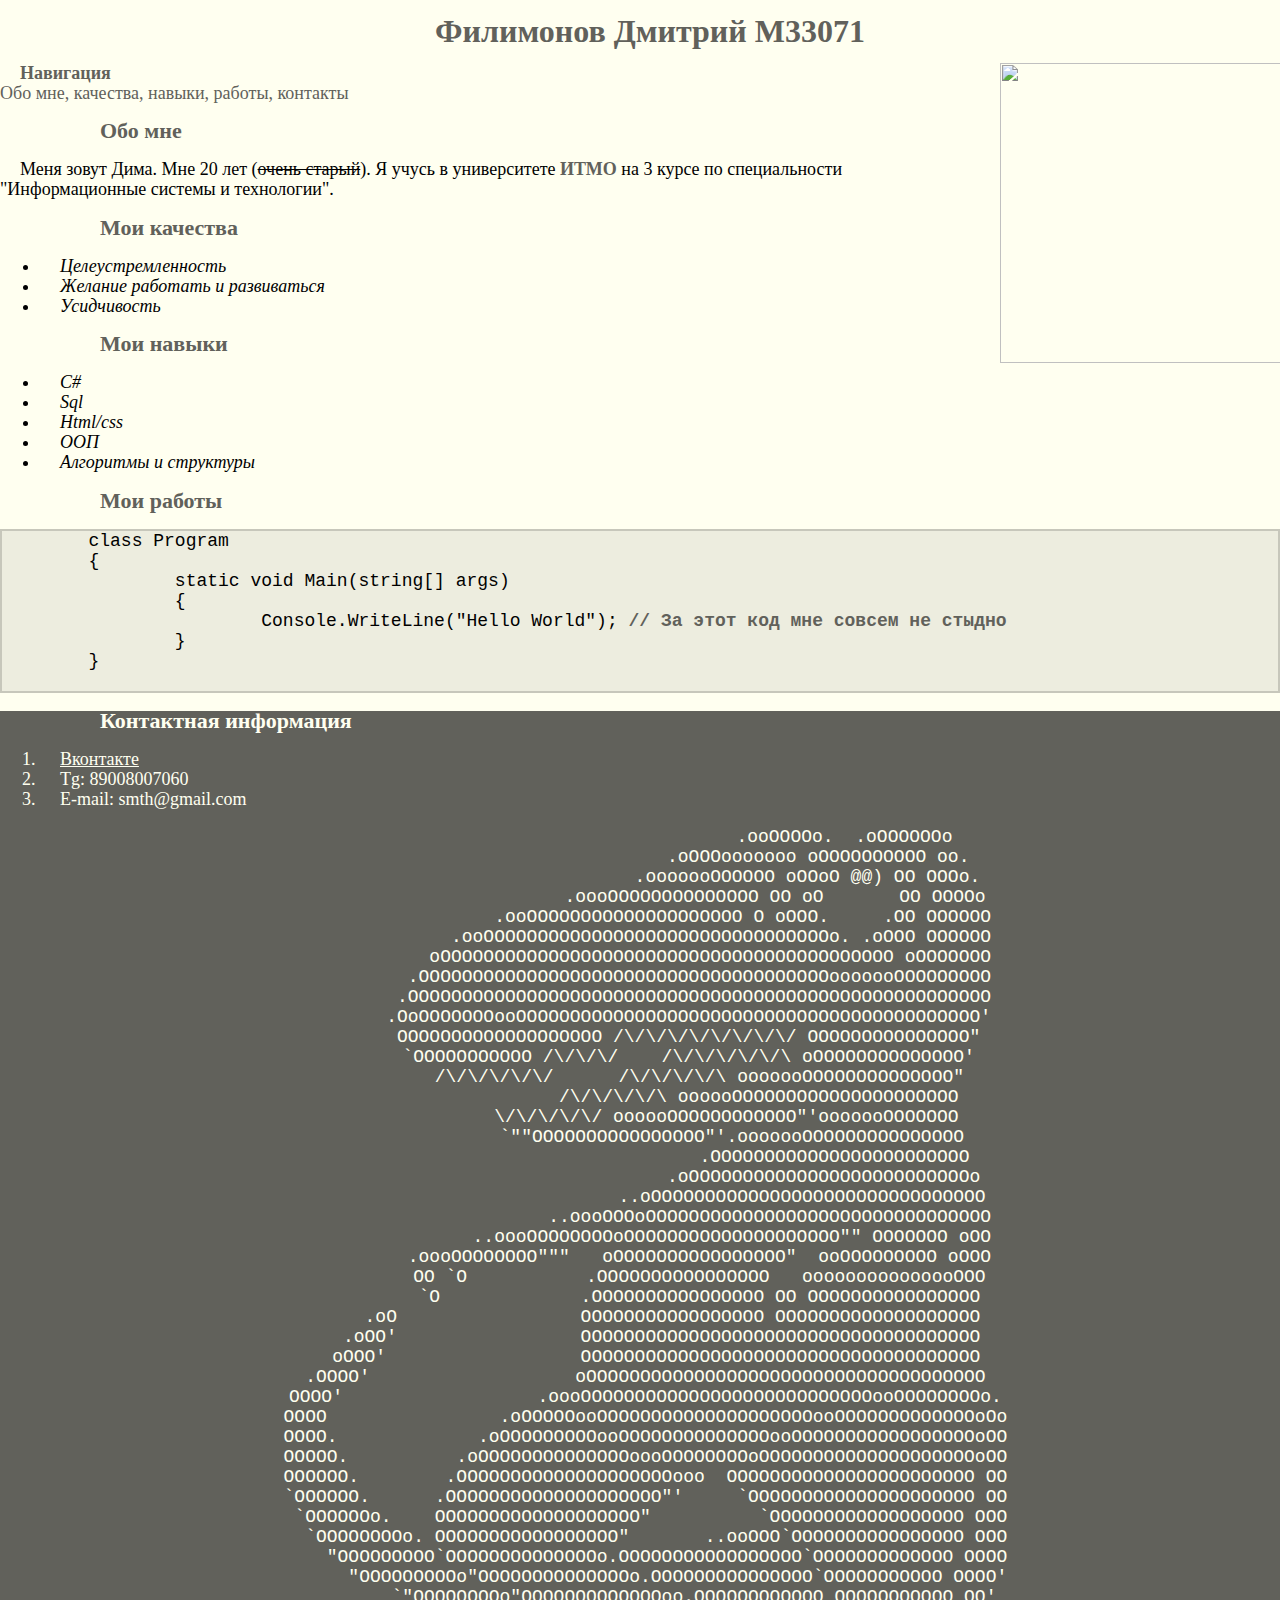
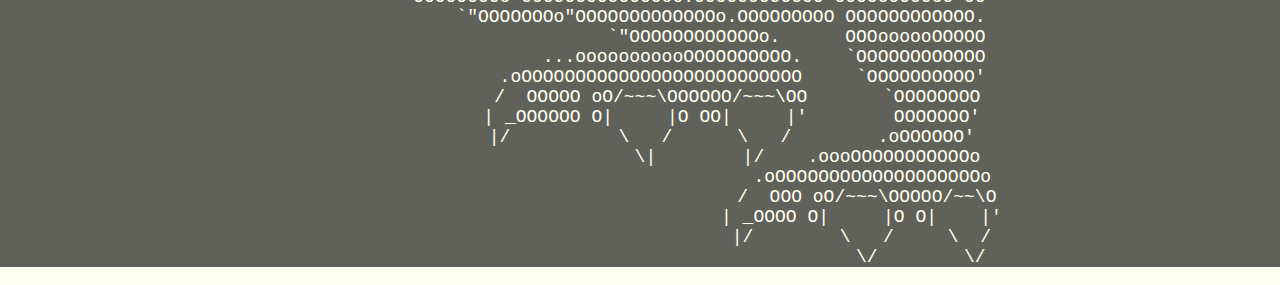
==== index.html @ ccee969f "Rename Site.html to index.html" ====
<!DOCTYPE HTML>
<html lang="ru">
	<head>
		<title>Филимонов Дмитрий</title>
		<link href="css.css" rel="stylesheet">
		<meta charset="utf8">
	</head>
	<body>
		<header>
			<h1 align="center">Филимонов Дмитрий М33071</h1>
			<a href="https://vk.com/i_pak1"><img src="https://sun9-15.userapi.com/c855728/v855728826/1c9505/H11OHMc0oZk.jpg" align="right" width="300" height="300" /></a>
			<nav align="left"><b>Навигация</b><br>Обо мне, качества, навыки, работы, контакты</nav>
		</header>
		<main>
			<section><h2 style="text-indent:100px">Обо мне</h2></section>
			<p>Меня зовут Дима. Мне 20 лет (<del>очень старый</del>). Я учусь в университете <b>ИТМО</b> на 3 курсе по специальности "Информационные системы и технологии".
			<br>
			</p>
			<section><h2 style="text-indent:100px">Мои качества</h2></section>
				<ul class="list">
					<li>Целеустремленность</li>
					<li>Желание работать и развиваться</li>
					<li>Усидчивость</li>
				</ul>
			<section><h2 style="text-indent:100px">Мои навыки</h2></section>
				<ul class="list">
					<li>C#</li>
					<li>Sql</li>
					<li>Html/css</li>
					<li>ООП</li>
					<li>Алгоритмы и структуры</li>
				</ul>
			<section><h2 style="text-indent:100px">Мои работы</h2></section>
			<code><pre class="code">
	class Program
	{
		static void Main(string[] args)
		{
			Console.WriteLine("Hello World"); <b>// За этот код мне совсем не стыдно</b>
		}
	}		
			</pre></code>
		</main>
		<footer>
			<section><h2 style="text-indent:100px; color: #FFFFF0;">Контактная информация</h2></section>
			<ol style="1">
				<li><a href="vk.com/i_pak1" style="color: #FFFFF0">Вконтакте</a></li>
				<li><a href="https://web.telegram.org/"></a>Tg: 89008007060</li>
				<li>E-mail: smth@gmail.com</li>
			</ol>
			<p><pre class="ascii">                                    .ooOOOOo.  .oOOOOOOo
                                 .oOOOooooooo oOOOOOOOOOO oo.
                               .ooooooOOOOOO oOOoO @@) OO OOOo.
                         .oooOOOOOOOOOOOOOO OO oO       OO OOOOo
                   .ooOOOOOOOOOOOOOOOOOOOO O oOOO.     .OO OOOOOO
               .ooOOOOOOOOOOOOOOOOOOOOOOOOOOOOOOOOo. .oOOO OOOOOO
             oOOOOOOOOOOOOOOOOOOOOOOOOOOOOOOOOOOOOOOOOOO oOOOOOOO
           .OOOOOOOOOOOOOOOOOOOOOOOOOOOOOOOOOOOOOOooooooOOOOOOOOO
          .OOOOOOOOOOOOOOOOOOOOOOOOOOOOOOOOOOOOOOOOOOOOOOOOOOOOOO
         .OoOOOOOOOooOOOOOOOOOOOOOOOOOOOOOOOOOOOOOOOOOOOOOOOOOOO'
         OOOOOOOOOOOOOOOOOOO /\/\/\/\/\/\/\/\/ OOOOOOOOOOOOOOO"
         `OOOOOOOOOOO /\/\/\/    /\/\/\/\/\/\ oOOOOOOOOOOOOOO'
           /\/\/\/\/\/      /\/\/\/\/\ ooooooOOOOOOOOOOOOOO"
                      /\/\/\/\/\ oooooOOOOOOOOOOOOOOOOOOOOO
                \/\/\/\/\/ oooooOOOOOOOOOOOO"'ooooooOOOOOOO
                 `""OOOOOOOOOOOOOOOO"'.ooooooOOOOOOOOOOOOOOO
                                    .OOOOOOOOOOOOOOOOOOOOOOOO
                                  .oOOOOOOOOOOOOOOOOOOOOOOOOOOo
                              ..oOOOOOOOOOOOOOOOOOOOOOOOOOOOOOOO
                        ..oooOOOoOOOOOOOOOOOOOOOOOOOOOOOOOOOOOOOO
                 ..oooOOOOOOOOoOOOOOOOOOOOOOOOOOOOO"" OOOOOOO oOO
           .oooOOOOOOOO"""   oOOOOOOOOOOOOOOOO"  ooOOOOOOOOO oOOO
           OO `O           .OOOOOOOOOOOOOOOO   ooooooooooooooOOO
           `O             .OOOOOOOOOOOOOOOO OO OOOOOOOOOOOOOOOO
      .oO                 OOOOOOOOOOOOOOOOO OOOOOOOOOOOOOOOOOOO
    .oOO'                 OOOOOOOOOOOOOOOOOOOOOOOOOOOOOOOOOOOOO
   oOOO'                  OOOOOOOOOOOOOOOOOOOOOOOOOOOOOOOOOOOOO
 .OOOO'                   oOOOOOOOOOOOOOOOOOOOOOOOOOOOOOOOOOOOOO
 OOOO'                  .oooOOOOOOOOOOOOOOOOOOOOOOOOOOOooOOOOOOOOo.
 OOOO                .oOOOOOooOOOOOOOOOOOOOOOOOOOOooOOOOOOOOOOOOOoOo
 OOOO.             .oOOOOOOOOOooOOOOOOOOOOOOOOooOOOOOOOOOOOOOOOOOoOO
 OOOOO.          .oOOOOOOOOOOOOOOoooOOOOOOOOoOOOOOOOOOOOOOOOOOOOOoOO
 OOOOOO.        .OOOOOOOOOOOOOOOOOOOOooo  OOOOOOOOOOOOOOOOOOOOOOO OO
 `OOOOOO.      .OOOOOOOOOOOOOOOOOOOO"'     `OOOOOOOOOOOOOOOOOOOOO OO
  `OOOOOOo.    OOOOOOOOOOOOOOOOOOO"          `OOOOOOOOOOOOOOOOOO OOO
   `OOOOOOOOo. OOOOOOOOOOOOOOOOO"       ..ooOOO`OOOOOOOOOOOOOOOO OOO
     "OOOOOOOOO`OOOOOOOOOOOOOOo.OOOOOOOOOOOOOOOOO`OOOOOOOOOOOOO OOOO
       "OOOOOOOOOo"OOOOOOOOOOOOOOo.OOOOOOOOOOOOOOO`OOOOOOOOOOO OOOO'
          `"OOOOOOOOo"OOOOOOOOOOOOOoo.OOOOOOOOOOOO OOOOOOOOOOO OO'
               `"OOOOOOOo"OOOOOOOOOOOOOo.OOOOOOOOO OOOOOOOOOOOO.
                             `"OOOOOOOOOOOOo.      OOOoooooOOOOO
                       ...ooooooooooOOOOOOOOOO.    `OOOOOOOOOOOO
                   .oOOOOOOOOOOOOOOOOOOOOOOOOOO     `OOOOOOOOOO'
                  /  OOOOO oO/~~~\OOOOOO/~~~\OO       `OOOOOOOO
                 | _OOOOOO O|     |O OO|     |'        OOOOOOO'
                 |/          \   /      \   /        .oOOOOOO'
                               \|        |/    .oooOOOOOOOOOOOo
                                           .oOOOOOOOOOOOOOOOOOOOo
                                          /  OOO oO/~~~\OOOOO/~~\O
                                         | _OOOO O|     |O O|    |'
                                         |/        \   /     \  /
                                                    \/        \/</pre></p>
		</footer>
	</body>
</html>
---- css.css ----
@font-face {
  font-weight: 400;
  font-family: "Montserrat";
  font-style: normal;
  src: url("fonts/Montserrat-Regular.woff") format("woff");
}

@font-face {
  font-weight: 700;
  font-family: "Montserrat";
  font-style: normal;
  src: url("fonts/Montserrat-Bold.woff") format("woff");
}

html{
	background-color: #FFFFF0
}

html,
body {
  margin: 0;
  font-family: "Montserrat";
  font-size: 18px;
  line-height: 20px;
}

footer{
	text-decoration: none;
	background-color: #61615B;
	color: #FFFFF0
}

body{
	text-indent: 20px;
}

.code {
	background-color: #EDEDDF;
	border: 2px solid #C7C7BB;
	
}

.list{
	font-style: italic
}

.ascii{
	text-align: center
}

h1 {
	font-size: 32px;
	color: #61615B;
}

h2 {
	font-size: 22px;
	color: #61615B;
}

nav{
	color: #61615B;
}

b{
	color: #61615B;
}
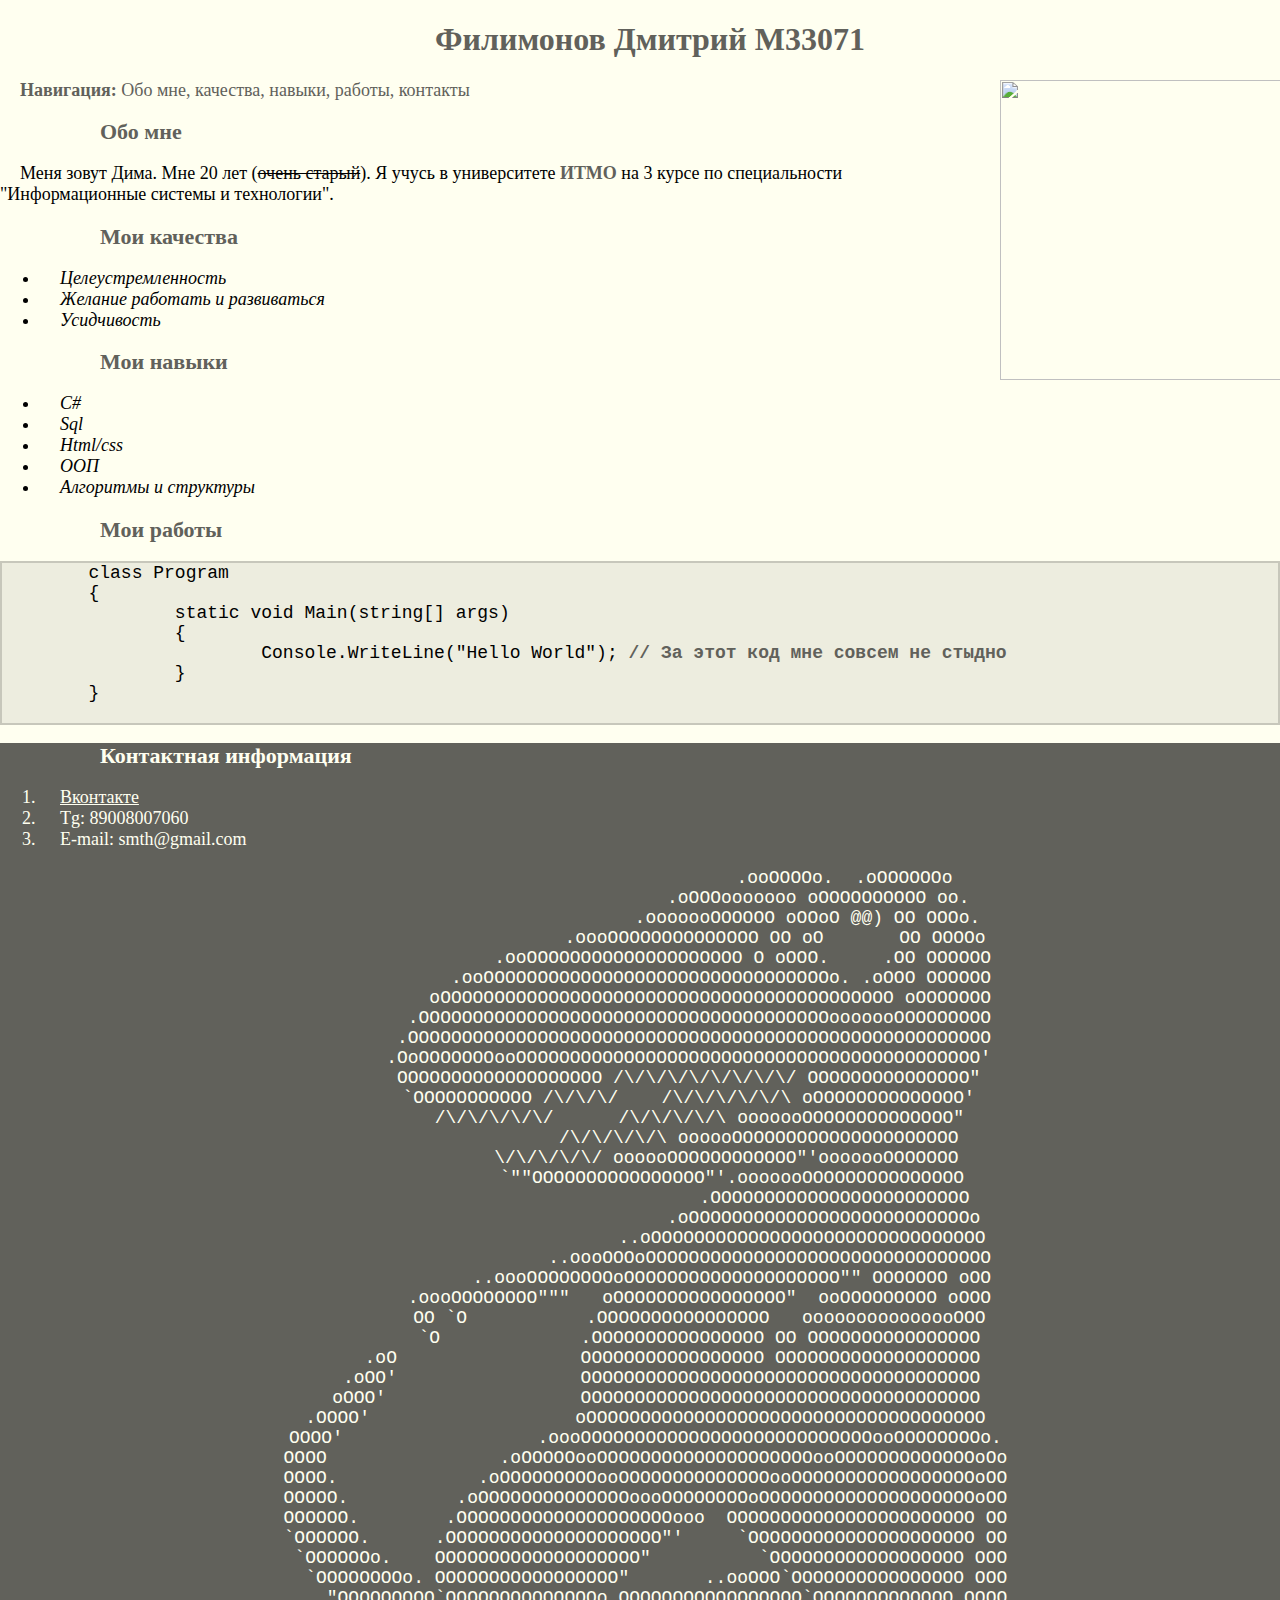
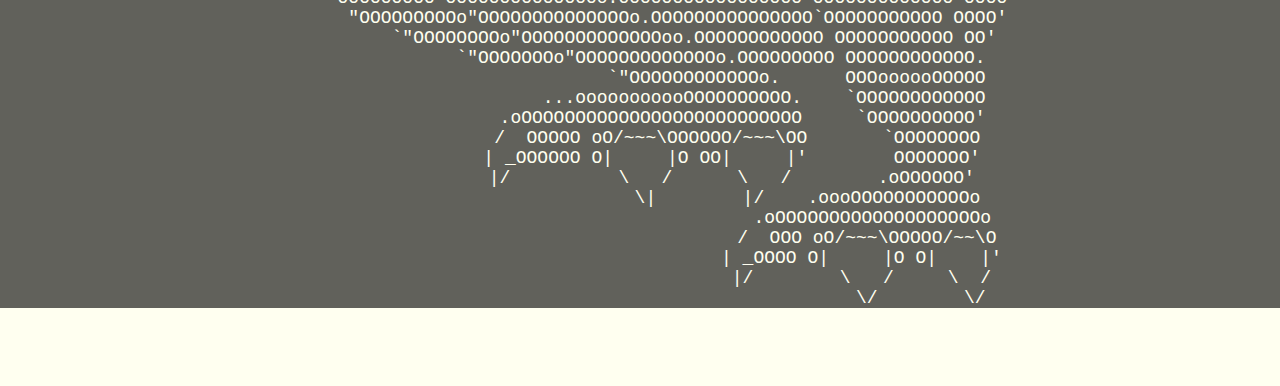
==== commit 3ef7d5a4: "new index" ====
--- a/index.html
+++ b/index.html
@@ -9,7 +9,7 @@
 		<header>
 			<h1 align="center">Филимонов Дмитрий М33071</h1>
 			<a href="https://vk.com/i_pak1"><img src="https://sun9-15.userapi.com/c855728/v855728826/1c9505/H11OHMc0oZk.jpg" align="right" width="300" height="300" /></a>
-			<nav align="left"><b>Навигация</b><br>Обо мне, качества, навыки, работы, контакты</nav>
+			<nav align="left"><b>Навигация:</b>	Обо мне, качества, навыки, работы, контакты</nav>
 		</header>
 		<main>
 			<section><h2 style="text-indent:100px">Обо мне</h2></section>
@@ -102,4 +102,4 @@
                                                     \/        \/</pre></p>
 		</footer>
 	</body>
-</html>
+</html>--- a/css.css
+++ b/css.css
@@ -21,7 +21,7 @@
   margin: 0;
   font-family: "Montserrat";
   font-size: 18px;
-  line-height: 20px;
+  line-height: normal;
 }
 
 footer{
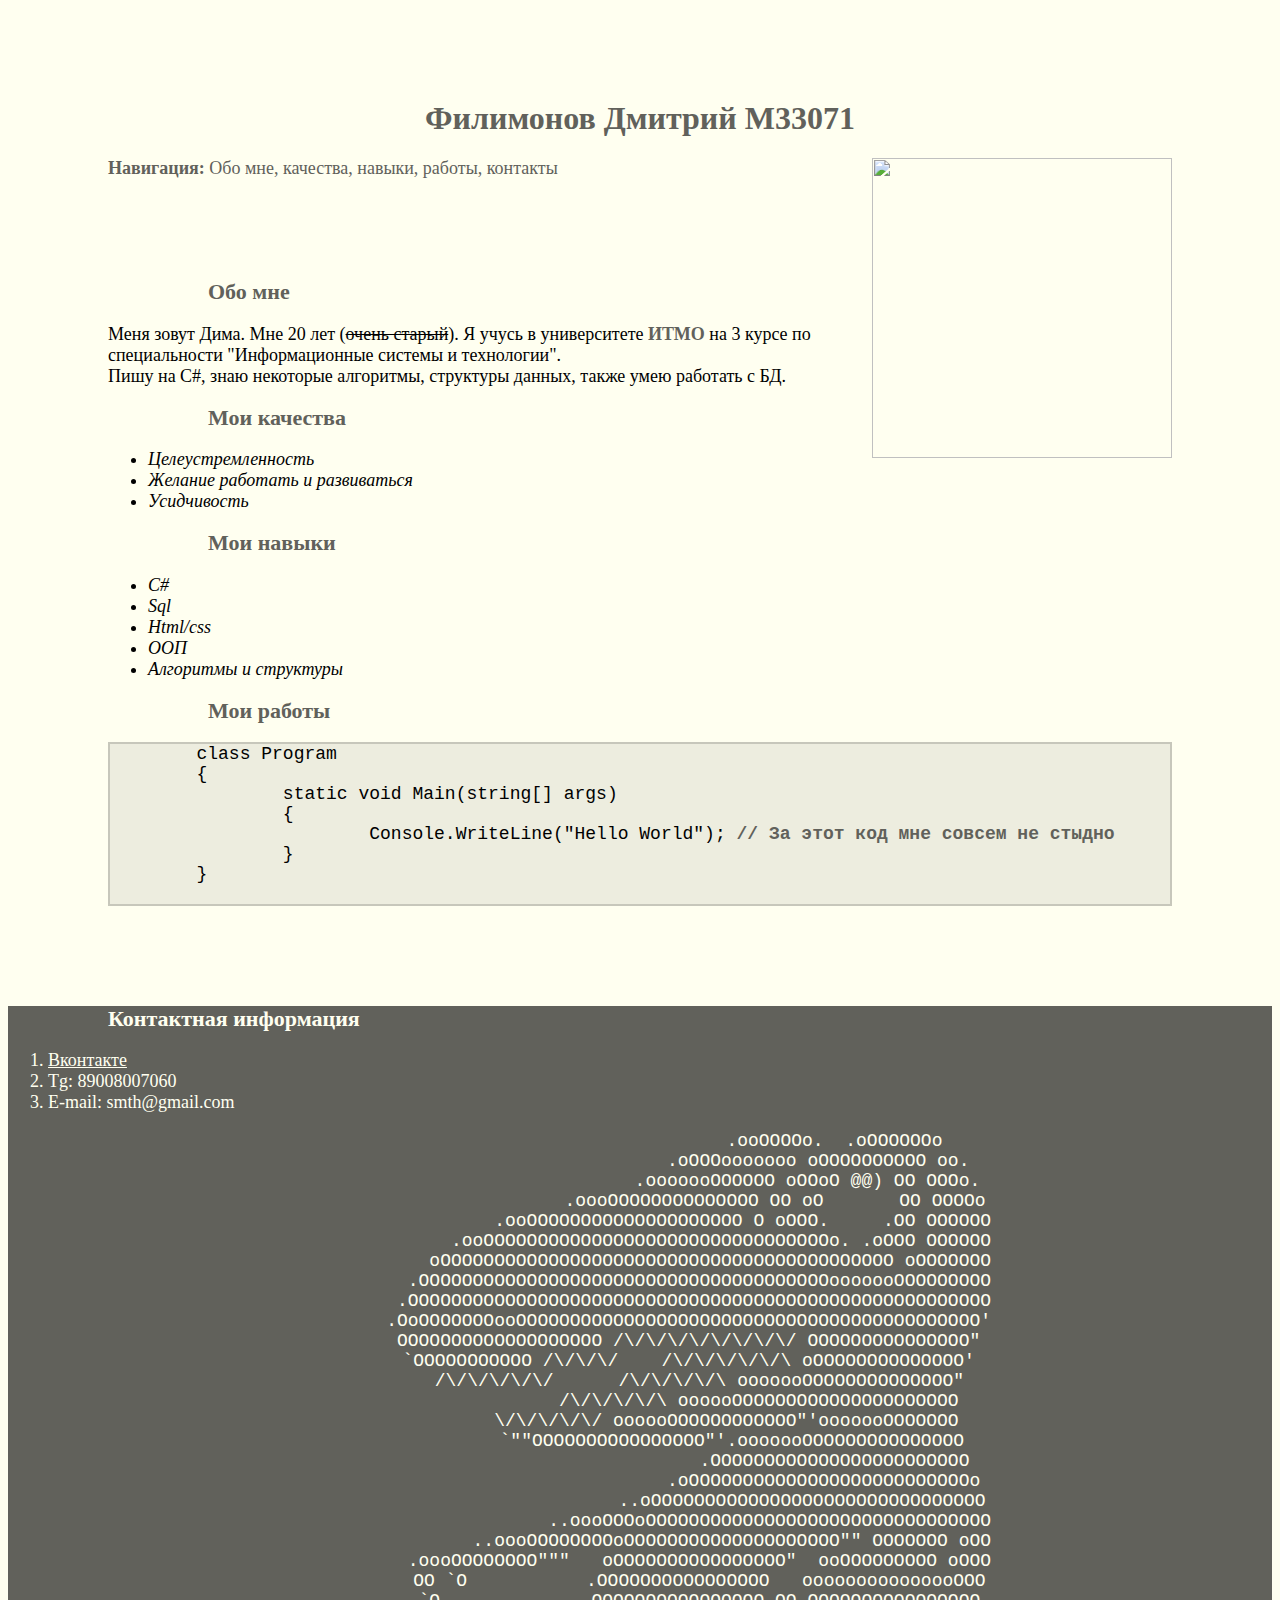
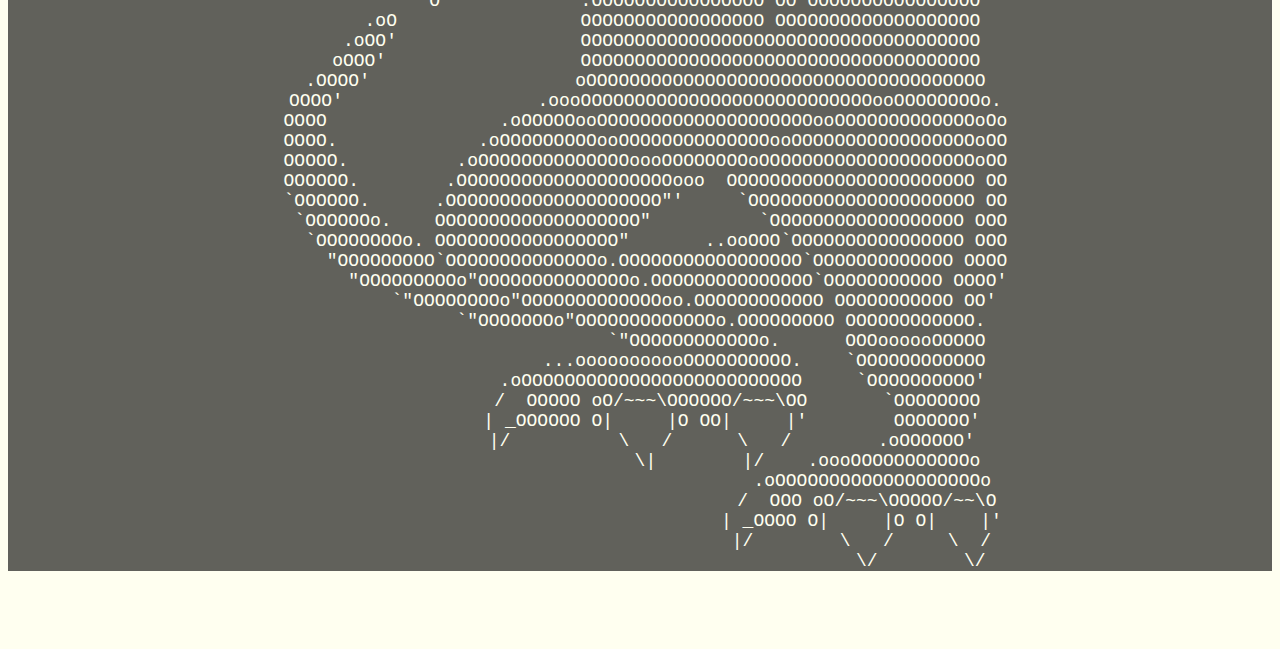
==== commit 377a35a4: "padding" ====
--- a/index.html
+++ b/index.html
@@ -14,7 +14,7 @@
 		<main>
 			<section><h2 style="text-indent:100px">Обо мне</h2></section>
 			<p>Меня зовут Дима. Мне 20 лет (<del>очень старый</del>). Я учусь в университете <b>ИТМО</b> на 3 курсе по специальности "Информационные системы и технологии".
-			<br>
+			<br> Пишу на C#, знаю некоторые алгоритмы, структуры данных, также умею работать с БД.
 			</p>
 			<section><h2 style="text-indent:100px">Мои качества</h2></section>
 				<ul class="list">
--- a/css.css
+++ b/css.css
@@ -18,10 +18,9 @@
 
 html,
 body {
-  margin: 0;
-  font-family: "Montserrat";
-  font-size: 18px;
-  line-height: normal;
+	font-family: "Montserrat";
+	font-size: 18px;
+	line-height: normal;
 }
 
 footer{
@@ -30,8 +29,10 @@
 	color: #FFFFF0
 }
 
-body{
-	text-indent: 20px;
+header, 
+main {
+	/* padding: 10px; */
+	margin: 100px;
 }
 
 .code {
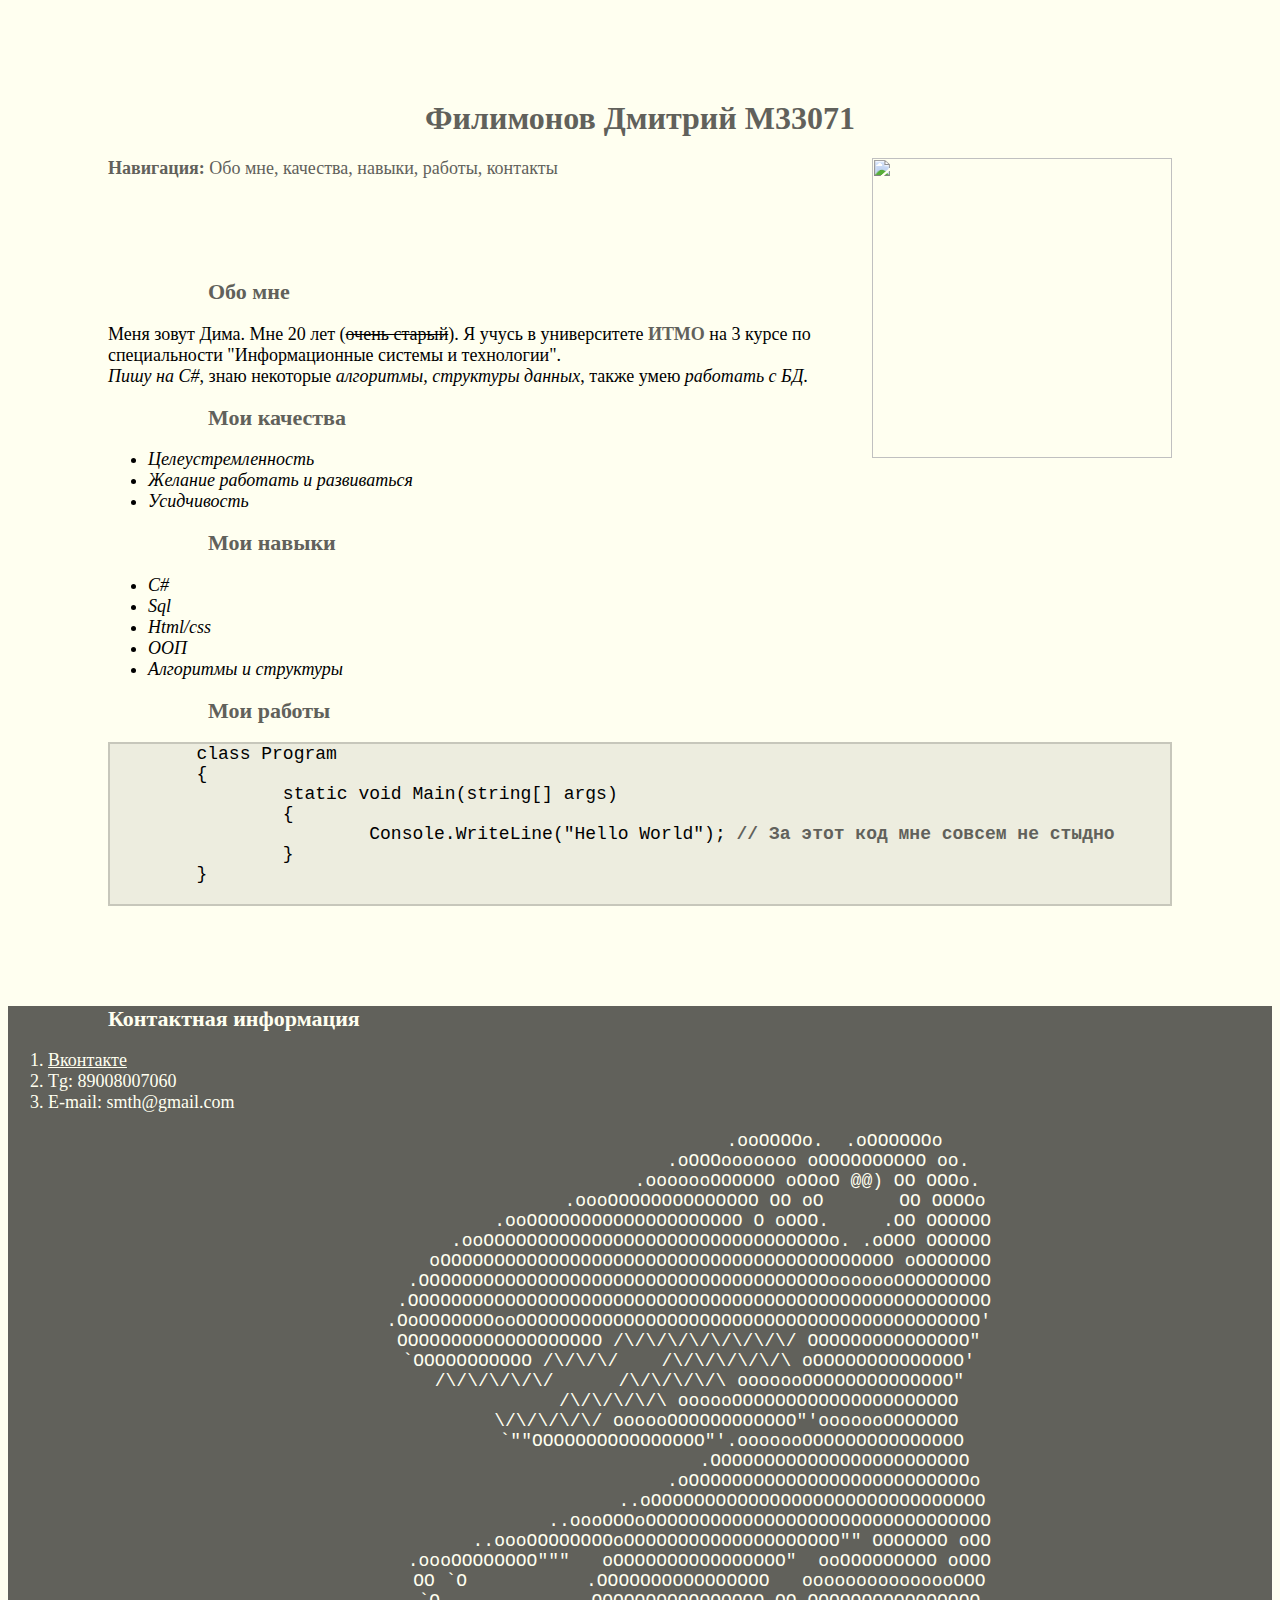
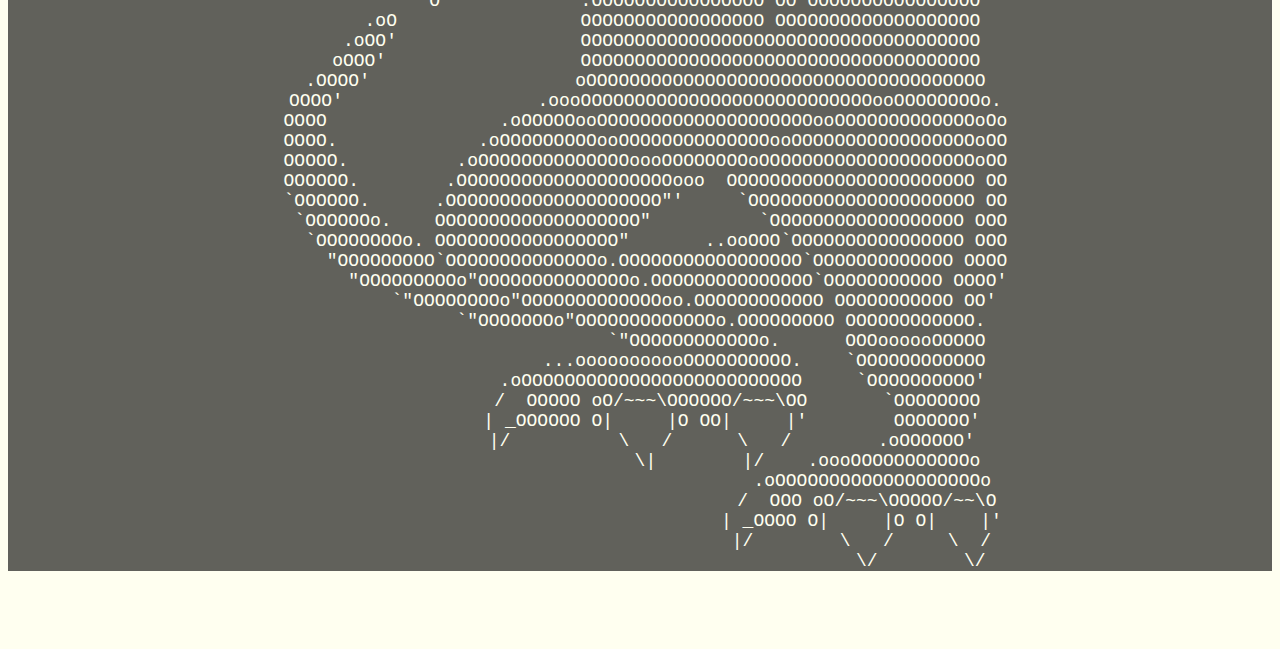
==== commit dd06ff04: "em" ====
--- a/index.html
+++ b/index.html
@@ -14,7 +14,7 @@
 		<main>
 			<section><h2 style="text-indent:100px">Обо мне</h2></section>
 			<p>Меня зовут Дима. Мне 20 лет (<del>очень старый</del>). Я учусь в университете <b>ИТМО</b> на 3 курсе по специальности "Информационные системы и технологии".
-			<br> Пишу на C#, знаю некоторые алгоритмы, структуры данных, также умею работать с БД.
+			<br> <em>Пишу на C#</em>, знаю некоторые <em>алгоритмы, структуры данных</em>, также умею <em>работать с БД</em>.
 			</p>
 			<section><h2 style="text-indent:100px">Мои качества</h2></section>
 				<ul class="list">
